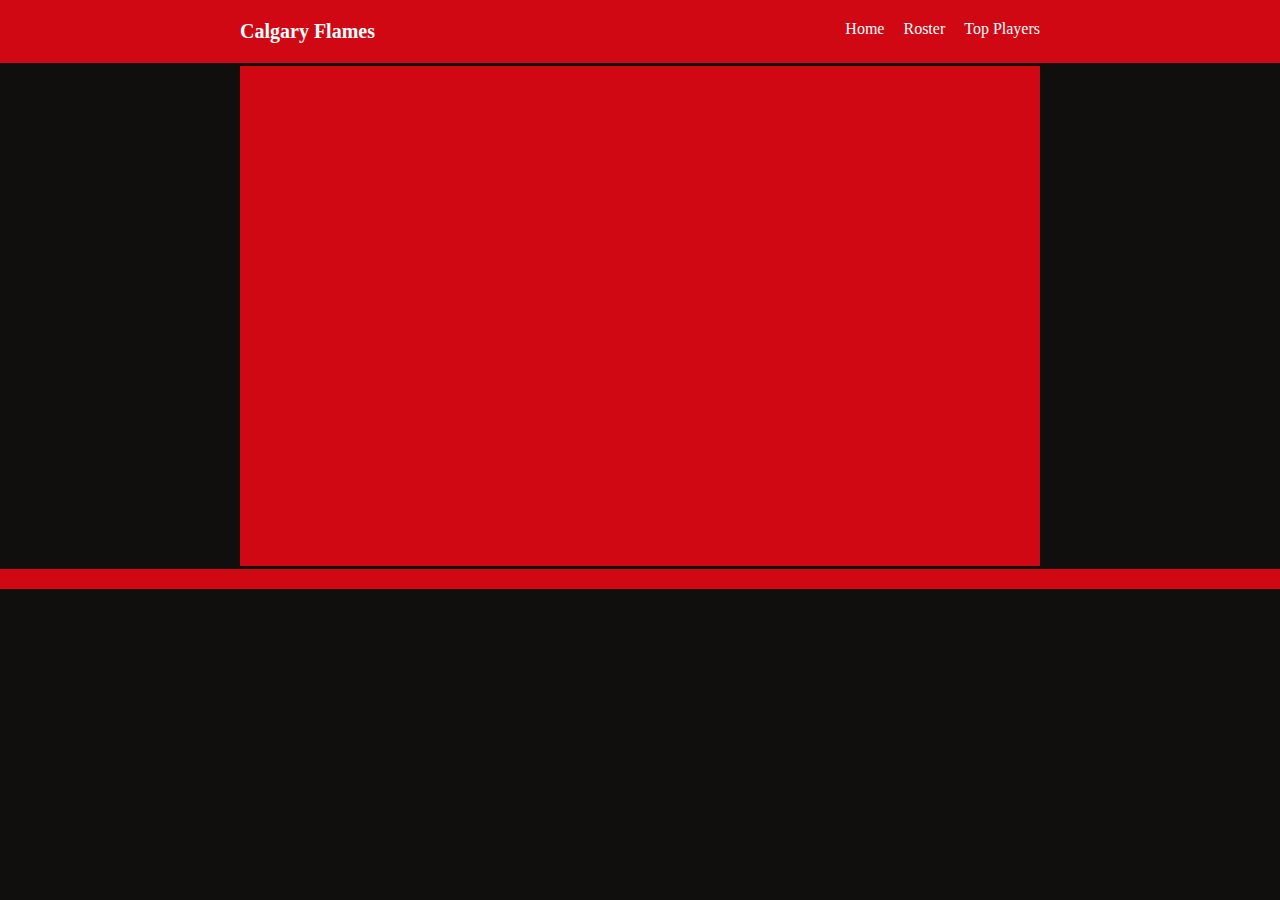
==== roster.html @ ece34b89 "first" ====
<!DOCTYPE html>
<html lang="en">
<head>
    <meta charset="UTF-8">
    <meta name="viewport" content="width=device-width, initial-scale=1.0">
    <meta http-equiv="X-UA-Compatible" content="ie=edge">
    <link rel="stylesheet" href="style.css">
    <title>Flames Fan Page</title>
</head>
<body>
    <div id="header">
        <div class="container">
            <span>Calgary Flames</span>

            <ul id="nav">
                <li><a href="">Home</a></li>
                <li><a href="">Roster</a></li>
                <li><a href="">Top Players</a></li>
            </ul>
        </div>
    </div>

    <div id="content">
        <div class="container">
            <h3></h3>
        </div>
    </div>

    <div id="footer">
    </div>
</body>
</html>
---- style.css ----
body {
    background-color: #100F0D;
    padding: 0;
    margin: 0;
}

#header {
    background-color: #D00814;
    padding-bottom: 20px;
    padding-top: 20px;
}

.container {
    width: 800px;
    margin: 0 auto;
}

#header span {
    color: white;
    font-size: 20px;
    font-weight: bold;
}

#nav {
    list-style: none;
    margin: 0;
    padding: 0;
    float: right;
}

#nav li {
    display: inline;
    margin-left: 15px;
}

#nav li a {
    color: white;
    text-decoration: none;
}

#nav li a:hover {
    color: #100F0D;
    text-decoration: none;
}

#banner {
    background-color: #F1B852;
    padding-top: 50px;
    padding-bottom: 50px;
}

#banner h1 {
    font-size: 60px;
    text-align: center;
}

#content .container {
    min-height: 500px;
    background-color: #D00814;
    border: 3px solid #100f10;
}

#content h2 {
    color: white;
    padding-left: 10px;
}

#content img {
    max-width: 40%;
    max-height: 40%;
    margin-left: 50px;
}

#footer {
    background-color: #D00814;
    padding-top: 10px;
    padding-bottom: 10px;
}
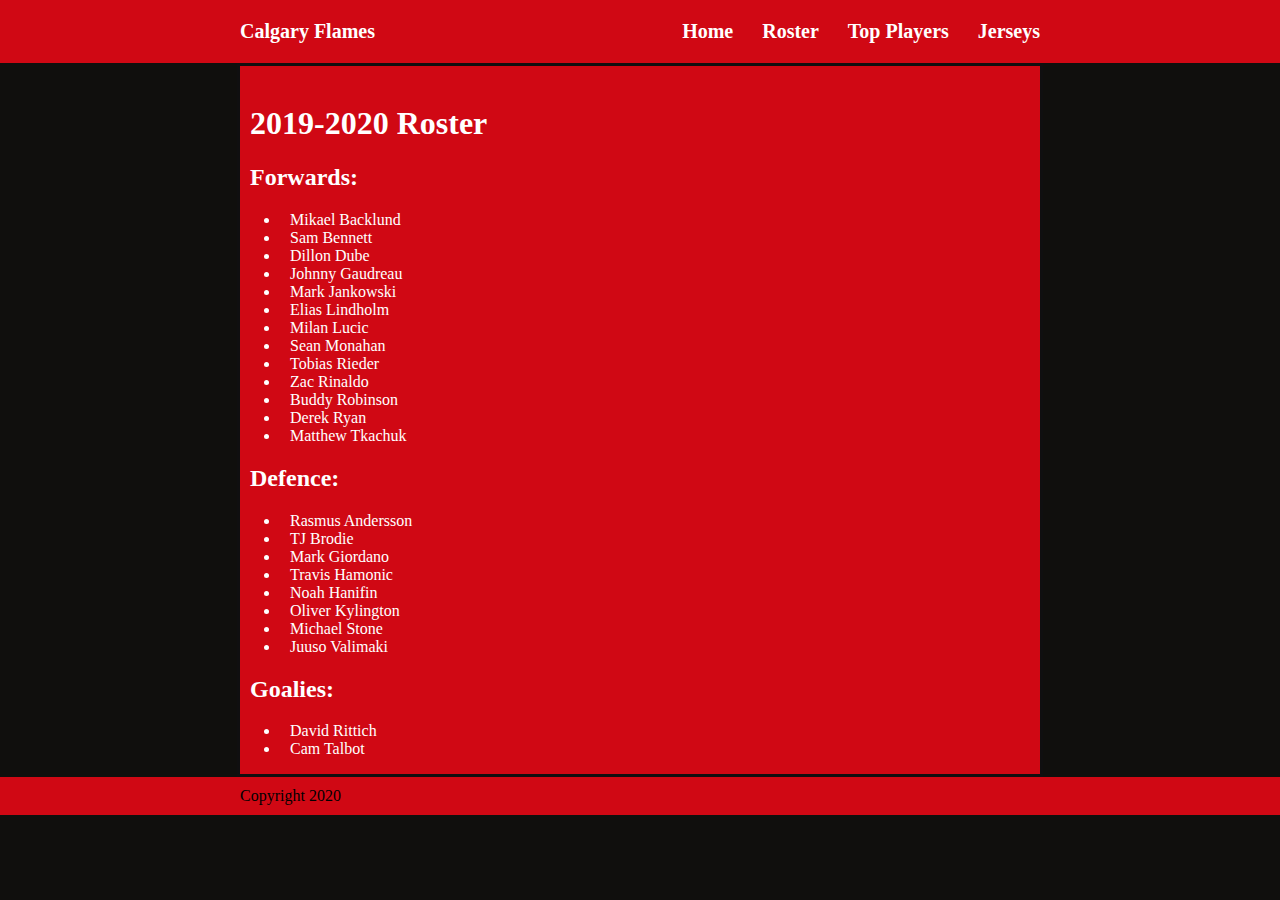
==== commit baf79fdc: "Added photos for each page, tables and lists" ====
--- a/roster.html
+++ b/roster.html
@@ -13,20 +13,63 @@
             <span>Calgary Flames</span>
 
             <ul id="nav">
-                <li><a href="">Home</a></li>
-                <li><a href="">Roster</a></li>
-                <li><a href="">Top Players</a></li>
+                <li><a href="index.html">Home</a></li>
+                <li><a href="roster.html">Roster</a></li>
+                <li><a href="top-players.html">Top Players</a></li>
+                <li><a href="jerseys.html">Jerseys</a></li>
             </ul>
         </div>
     </div>
 
     <div id="content">
         <div class="container">
-            <h3></h3>
+            <img id="bannerimage" src="https://cdn11.bigcommerce.com/s-upa3n54fye/images/stencil/1280x1280/products/944/917/80958CP000__03113.1489697416.jpg?c=2&imbypass=on" alt="">
+            <h1>2019-2020 Roster</h1>
+
+            <h2>Forwards:</h2>
+
+            <ul>
+                <li>Mikael Backlund</li>
+                <li>Sam Bennett</li>
+                <li>Dillon Dube</li>
+                <li>Johnny Gaudreau</li>
+                <li>Mark Jankowski</li>
+                <li>Elias Lindholm</li>
+                <li>Milan Lucic</li>
+                <li>Sean Monahan</li>
+                <li>Tobias Rieder</li>
+                <li>Zac Rinaldo</li>
+                <li>Buddy Robinson</li>
+                <li>Derek Ryan</li>
+                <li>Matthew Tkachuk</li>
+            </ul>
+
+            <h2>Defence:</h2>
+
+            <ul>
+                <li>Rasmus Andersson</li>
+                <li>TJ Brodie</li>
+                <li>Mark Giordano</li>
+                <li>Travis Hamonic</li>
+                <li>Noah Hanifin</li>
+                <li>Oliver Kylington</li>
+                <li>Michael Stone</li>
+                <li>Juuso Valimaki</li>
+            </ul>
+
+            <h2>Goalies:</h2>
+
+            <ul>
+                <li>David Rittich</li>
+                <li>Cam Talbot</li>
+            </ul>
         </div>
     </div>
 
     <div id="footer">
+        <div class="container">
+            <span>Copyright 2020</span>
+        </div>
     </div>
 </body>
 </html>--- a/style.css
+++ b/style.css
@@ -31,6 +31,8 @@
 #nav li {
     display: inline;
     margin-left: 15px;
+    font-size: 20px;
+    font-weight: bold;
 }
 
 #nav li a {
@@ -60,15 +62,45 @@
     border: 3px solid #100f10;
 }
 
-#content h2 {
+#content h1, h2, li {
     color: white;
     padding-left: 10px;
 }
 
-#content img {
+.team {
     max-width: 40%;
     max-height: 40%;
     margin-left: 50px;
+}
+
+#bannerimage {
+    width: 100%;
+}
+
+table {
+    background-color: white;
+    font-family: Arial, Helvetica, sans-serif;
+    border-collapse: collapse;
+    margin-left: 10px;
+    margin-bottom: 5px;
+}
+
+td, th {
+    text-align: left;
+    padding: 8px;
+    vertical-align: middle;
+}
+
+tr:nth-child(even) {
+    background-color: #ddd;
+}
+
+.head {
+    border-radius: 50%;
+    border: 1px solid #100F0D;
+    margin-left: 7px;
+    height: 40px;
+    width: 40px;
 }
 
 #footer {
